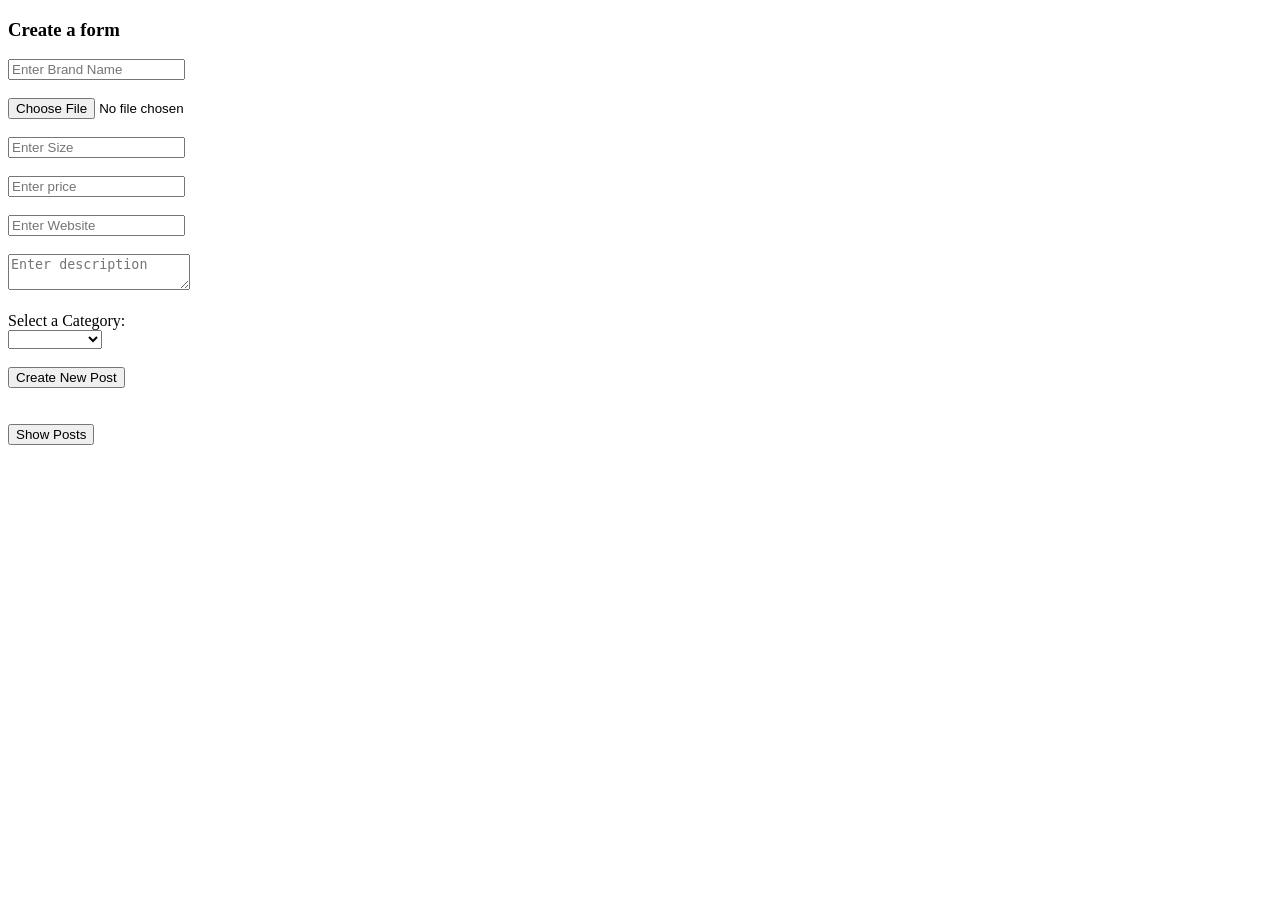
==== index.html @ aeec120e "add post and category js file and define its class" ====
<!DOCTYPE html>
<html lang="en">
<head>
    <meta charset="UTF-8">
    <meta http-equiv="X-UA-Compatible" content="IE=edge">
    <meta name="viewport" content="width=device-width, initial-scale=1.0">
    <title>JS project</title>
   
</head>
<body>
    
    <div id="button-control">

      <form id="create-post-form">
        <h3>Create a form</h3>
        <input id="input-brand" type="text" name="brand" value="" placeholder="Enter Brand Name" class="input-text">
        <br><br>
        <input id="input-image" type="file" name="image" value="" placeholder="Enter Your Image" class="input-file">
        <br><br>
        <input id="input-size" type="text" name="size" value="" placeholder="Enter Size" class="input-text">
        <br><br>
        <input id="input-price" type="text" name="price" value="" placeholder="Enter price" class="input-text">
        <br><br>
        <input id="input-website" type="text" name="website" value="" placeholder="Enter Website" class="input-text">
        <br><br>
        <textarea id="input-description" type="description" name="description" value="" placeholder="Enter description"></textarea>
        <br><br>

        <label for="accessories">Select a Category:</label><br>
        <select id="categories" name="categories">
          <option value="0"></option>
          <option value="1">Clothing</option>
          <option value="2">Shoe</option>
          <option value="3">Accessories</option>
          </select>
          <br><br>

          <input id= 'create-button' type="submit" name="submit" value="Create New Post" class="submit">
      </form>
        <br><br>
         <button id="button">Show Posts</button>
    </div>
      <div id="list">
          <ul id="posts-list">
        </ul>   
   </div>
  <script src="javascripts/post.js"></script>
  <script src="javascripts/category.js"></script>
  <script src="javascripts/index.js"></script>
  
  
</body>
</html>
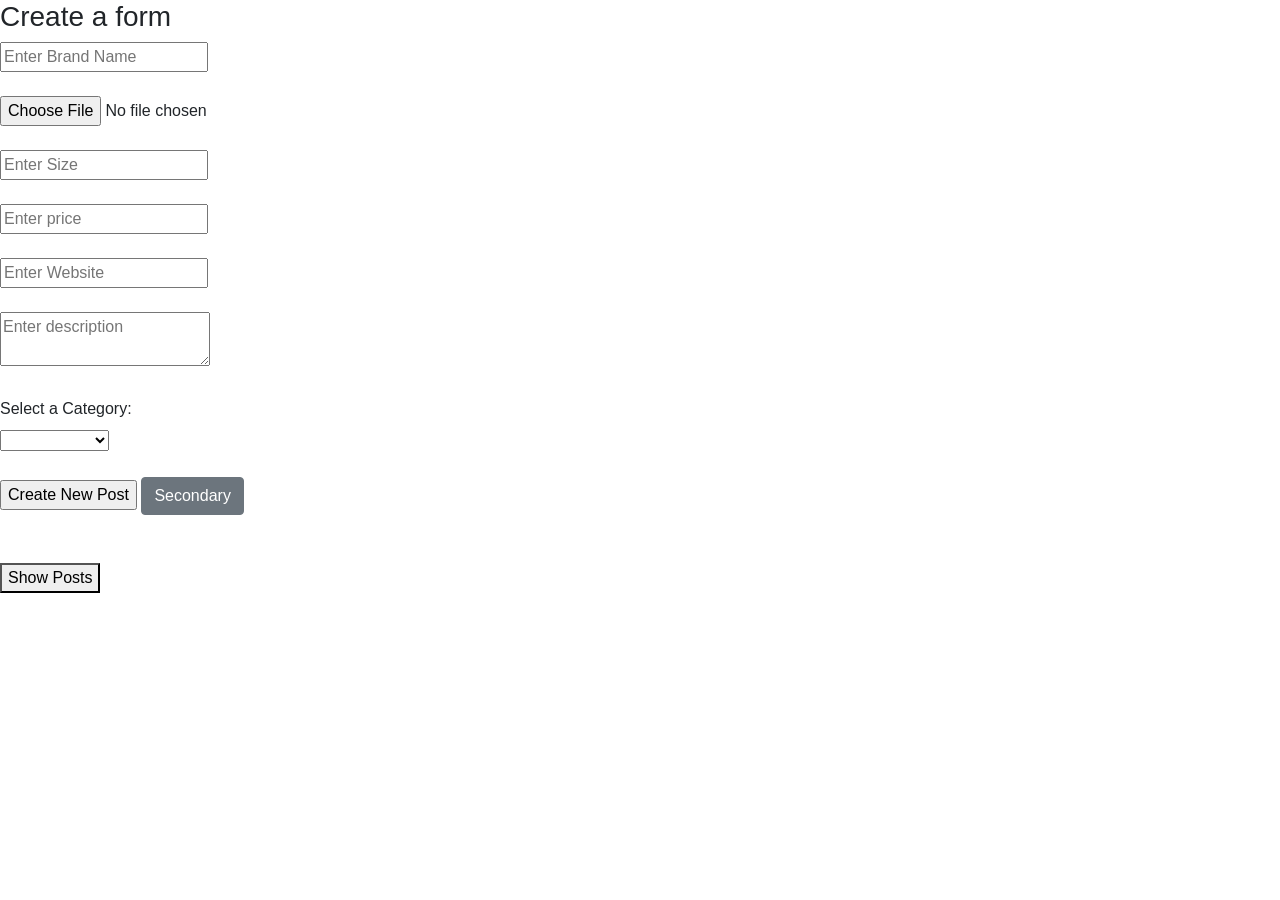
==== commit 879ee3b9: "work on css using bootstrap, use bootstrap link and  script tags in index.html file" ====
--- a/index.html
+++ b/index.html
@@ -5,7 +5,12 @@
     <meta http-equiv="X-UA-Compatible" content="IE=edge">
     <meta name="viewport" content="width=device-width, initial-scale=1.0">
     <title>JS project</title>
-   
+    <link rel="stylesheet" href="https://stackpath.bootstrapcdn.com/bootstrap/4.4.1/css/bootstrap.min.css" integrity="sha384-Vkoo8x4CGsO3+Hhxv8T/Q5PaXtkKtu6ug5TOeNV6gBiFeWPGFN9MuhOf23Q9Ifjh" crossorigin="anonymous">
+     <!-- Optional JavaScript -->
+    <!-- jQuery first, then Popper.js, then Bootstrap JS -->
+    <script src="https://code.jquery.com/jquery-3.4.1.slim.min.js" integrity="sha384-J6qa4849blE2+poT4WnyKhv5vZF5SrPo0iEjwBvKU7imGFAV0wwj1yYfoRSJoZ+n" crossorigin="anonymous"></script>
+    <script src="https://cdn.jsdelivr.net/npm/popper.js@1.16.0/dist/umd/popper.min.js" integrity="sha384-Q6E9RHvbIyZFJoft+2mJbHaEWldlvI9IOYy5n3zV9zzTtmI3UksdQRVvoxMfooAo" crossorigin="anonymous"></script>
+    <script src="https://stackpath.bootstrapcdn.com/bootstrap/4.4.1/js/bootstrap.min.js" integrity="sha384-wfSDF2E50Y2D1uUdj0O3uMBJnjuUD4Ih7YwaYd1iqfktj0Uod8GCExl3Og8ifwB6" crossorigin="anonymous"></script>
 </head>
 <body>
     
@@ -36,6 +41,7 @@
           <br><br>
 
           <input id= 'create-button' type="submit" name="submit" value="Create New Post" class="submit">
+          <button type="button" class="btn btn-secondary">Secondary</button>
       </form>
         <br><br>
          <button id="button">Show Posts</button>
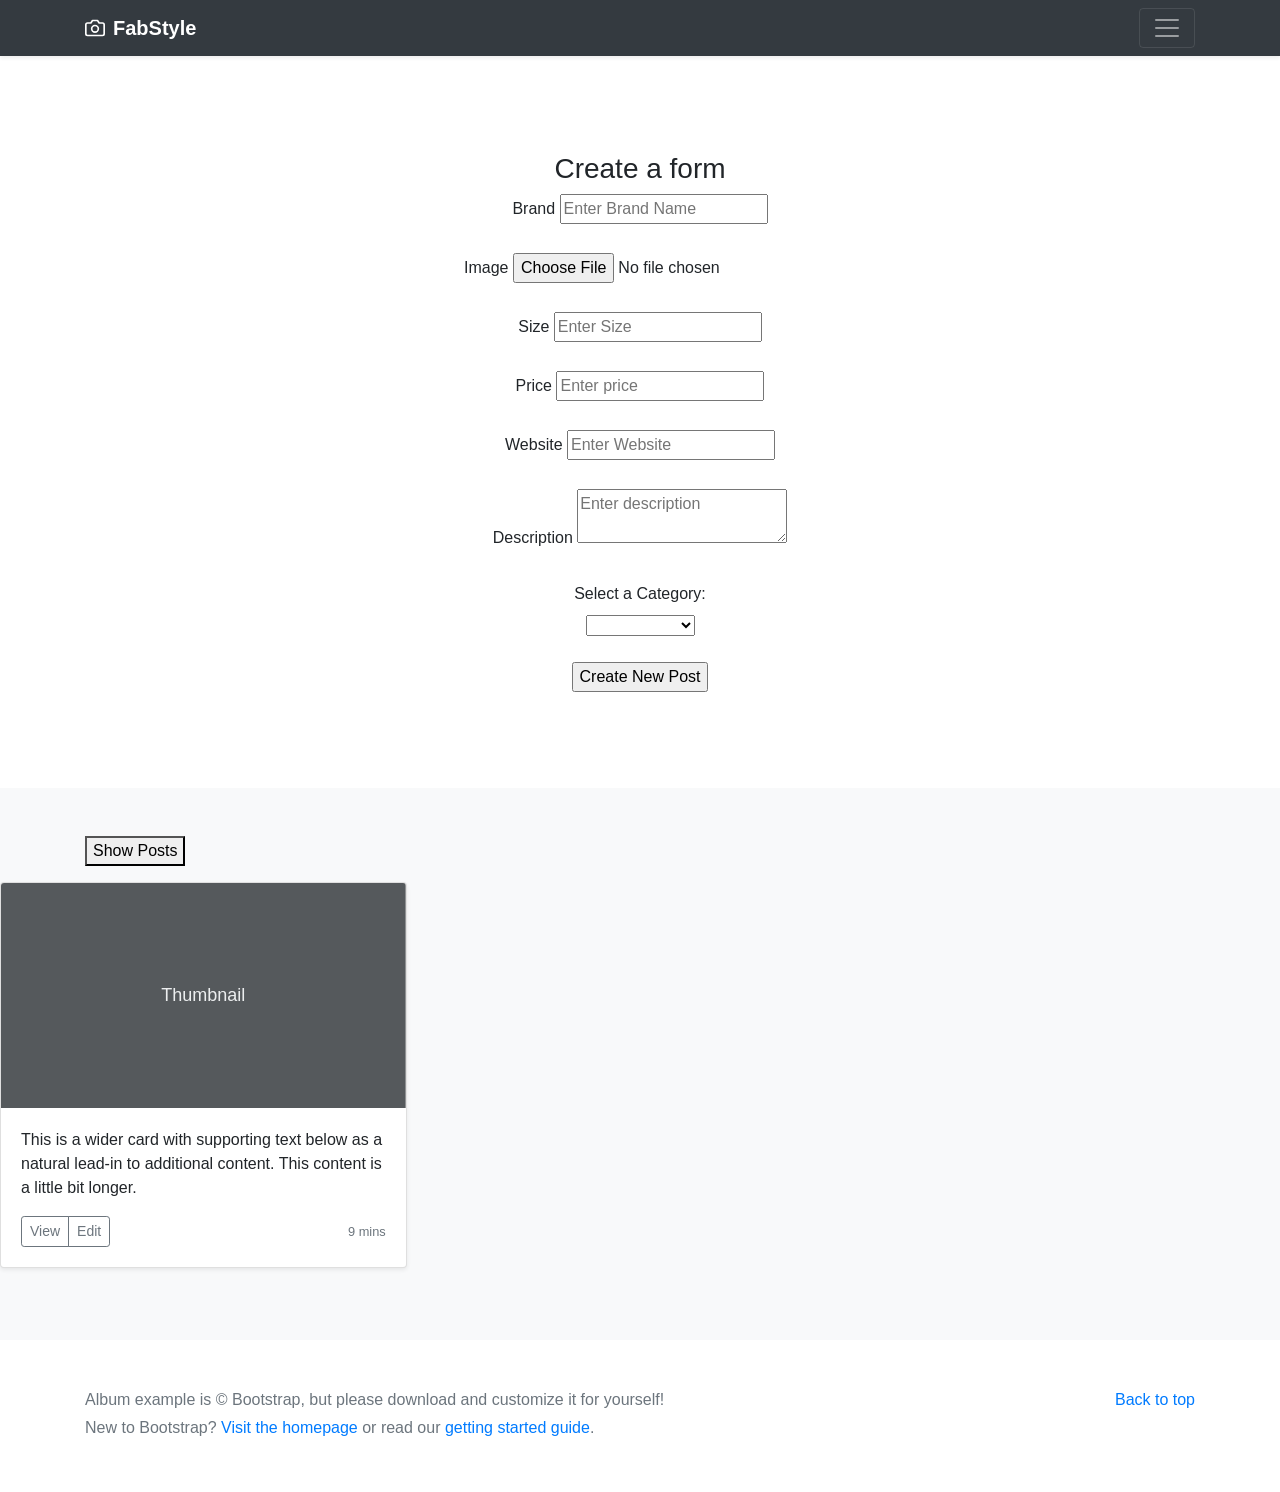
==== commit 77a46d57: "working on frontend styling using bootstrap" ====
--- a/index.html
+++ b/index.html
@@ -1,33 +1,104 @@
-<!DOCTYPE html>
+<!doctype html>
 <html lang="en">
-<head>
-    <meta charset="UTF-8">
-    <meta http-equiv="X-UA-Compatible" content="IE=edge">
-    <meta name="viewport" content="width=device-width, initial-scale=1.0">
-    <title>JS project</title>
+  <head>
+    <meta charset="utf-8">
+    <meta name="viewport" content="width=device-width, initial-scale=1, shrink-to-fit=no">
+    <meta name="description" content="">
+    <meta name="author" content="Mark Otto, Jacob Thornton, and Bootstrap contributors">
+    <meta name="generator" content="Jekyll v4.1.1">
+    <title>Album example · Bootstrap</title>
+
     <link rel="stylesheet" href="https://stackpath.bootstrapcdn.com/bootstrap/4.4.1/css/bootstrap.min.css" integrity="sha384-Vkoo8x4CGsO3+Hhxv8T/Q5PaXtkKtu6ug5TOeNV6gBiFeWPGFN9MuhOf23Q9Ifjh" crossorigin="anonymous">
+    
+
+   <script src="javascripts/post.js"></script>
+   <script src="javascripts/category.js"></script>
+   <script src="javascripts/index.js"></script>
+
      <!-- Optional JavaScript -->
     <!-- jQuery first, then Popper.js, then Bootstrap JS -->
     <script src="https://code.jquery.com/jquery-3.4.1.slim.min.js" integrity="sha384-J6qa4849blE2+poT4WnyKhv5vZF5SrPo0iEjwBvKU7imGFAV0wwj1yYfoRSJoZ+n" crossorigin="anonymous"></script>
     <script src="https://cdn.jsdelivr.net/npm/popper.js@1.16.0/dist/umd/popper.min.js" integrity="sha384-Q6E9RHvbIyZFJoft+2mJbHaEWldlvI9IOYy5n3zV9zzTtmI3UksdQRVvoxMfooAo" crossorigin="anonymous"></script>
     <script src="https://stackpath.bootstrapcdn.com/bootstrap/4.4.1/js/bootstrap.min.js" integrity="sha384-wfSDF2E50Y2D1uUdj0O3uMBJnjuUD4Ih7YwaYd1iqfktj0Uod8GCExl3Og8ifwB6" crossorigin="anonymous"></script>
-</head>
-<body>
-    
+
+   
+    <style>
+      .bd-placeholder-img {
+        font-size: 1.125rem;
+        text-anchor: middle;
+        -webkit-user-select: none;
+        -moz-user-select: none;
+        -ms-user-select: none;
+        user-select: none;
+      }
+
+      @media (min-width: 768px) {
+        .bd-placeholder-img-lg {
+          font-size: 3.5rem;
+        }
+      }
+    </style>
+    <!-- Custom styles for this template -->
+    <link href="index.css" rel="stylesheet">
+  </head>
+  <body>
+    <header>
+  <div class="collapse bg-dark" id="navbarHeader">
+    <div class="container">
+      <div class="row">
+        <div class="col-sm-8 col-md-7 py-4">
+          <h4 class="text-white">About</h4>
+          <p class="text-muted">Add some information about the album below, the author, or any other background context. Make it a few sentences long so folks can pick up some informative tidbits. Then, link them off to some social networking sites or contact information.</p>
+        </div>
+        <div class="col-sm-4 offset-md-1 py-4">
+          <h4 class="text-white">Contact</h4>
+          <ul class="list-unstyled">
+            <li><a href="#" class="text-white">Follow on Twitter</a></li>
+            <li><a href="#" class="text-white">Like on Facebook</a></li>
+            <li><a href="#" class="text-white">Email me</a></li>
+          </ul>
+        </div>
+      </div>
+    </div>
+  </div>
+  <div class="navbar navbar-dark bg-dark shadow-sm">
+    <div class="container d-flex justify-content-between">
+      <a href="#" class="navbar-brand d-flex align-items-center">
+        <svg xmlns="http://www.w3.org/2000/svg" width="20" height="20" fill="none" stroke="currentColor" stroke-linecap="round" stroke-linejoin="round" stroke-width="2" aria-hidden="true" class="mr-2" viewBox="0 0 24 24" focusable="false"><path d="M23 19a2 2 0 0 1-2 2H3a2 2 0 0 1-2-2V8a2 2 0 0 1 2-2h4l2-3h6l2 3h4a2 2 0 0 1 2 2z"/><circle cx="12" cy="13" r="4"/></svg>
+        <strong>FabStyle</strong>
+      </a>
+      <button class="navbar-toggler" type="button" data-toggle="collapse" data-target="#navbarHeader" aria-controls="navbarHeader" aria-expanded="false" aria-label="Toggle navigation">
+        <span class="navbar-toggler-icon"></span>
+      </button>
+    </div>
+  </div>
+</header>
+
+<main role="main">
+  
+
+  <section class="jumbotron text-center">
+     
     <div id="button-control">
 
       <form id="create-post-form">
         <h3>Create a form</h3>
+        <label for="brand">Brand</label>
         <input id="input-brand" type="text" name="brand" value="" placeholder="Enter Brand Name" class="input-text">
         <br><br>
+        <label for="image">Image</label>
         <input id="input-image" type="file" name="image" value="" placeholder="Enter Your Image" class="input-file">
         <br><br>
+        <label for="size">Size</label>
         <input id="input-size" type="text" name="size" value="" placeholder="Enter Size" class="input-text">
         <br><br>
+        <label for="price">Price</label>
         <input id="input-price" type="text" name="price" value="" placeholder="Enter price" class="input-text">
         <br><br>
+        <label for="website">Website</label>
         <input id="input-website" type="text" name="website" value="" placeholder="Enter Website" class="input-text">
         <br><br>
+        <label for="description">Description</label>
         <textarea id="input-description" type="description" name="description" value="" placeholder="Enter description"></textarea>
         <br><br>
 
@@ -41,19 +112,49 @@
           <br><br>
 
           <input id= 'create-button' type="submit" name="submit" value="Create New Post" class="submit">
-          <button type="button" class="btn btn-secondary">Secondary</button>
       </form>
-        <br><br>
-         <button id="button">Show Posts</button>
-    </div>
-      <div id="list">
+
+  </section>
+
+  <div class="album py-5 bg-light">
+    <div class="container">
+      <button id="button">Show Posts</button>
+       </div>
+         <div id="list">
           <ul id="posts-list">
         </ul>   
    </div>
-  <script src="javascripts/post.js"></script>
-  <script src="javascripts/category.js"></script>
-  <script src="javascripts/index.js"></script>
-  
-  
-</body>
-</html>+
+      <div class="row">
+        <div class="col-md-4">
+          <div class="card mb-4 shadow-sm">
+            <svg class="bd-placeholder-img card-img-top" width="100%" height="225" xmlns="http://www.w3.org/2000/svg" preserveAspectRatio="xMidYMid slice" focusable="false" role="img" aria-label="Placeholder: Thumbnail"><title>Placeholder</title><rect width="100%" height="100%" fill="#55595c"/><text x="50%" y="50%" fill="#eceeef" dy=".3em">Thumbnail</text></svg>
+            <div class="card-body">
+              <p class="card-text">This is a wider card with supporting text below as a natural lead-in to additional content. This content is a little bit longer.</p>
+              <div class="d-flex justify-content-between align-items-center">
+                <div class="btn-group">
+                  <button type="button" class="btn btn-sm btn-outline-secondary">View</button>
+                  <button type="button" class="btn btn-sm btn-outline-secondary">Edit</button>
+                </div>
+                <small class="text-muted">9 mins</small>
+              </div>
+            </div>
+          </div>
+        </div>
+         </div>
+    </div>
+  </div>
+
+</main>
+
+<footer class="text-muted">
+  <div class="container">
+    <p class="float-right">
+      <a href="#">Back to top</a>
+    </p>
+    <p>Album example is &copy; Bootstrap, but please download and customize it for yourself!</p>
+    <p>New to Bootstrap? <a href="https://getbootstrap.com/">Visit the homepage</a> or read our <a href="../getting-started/introduction/">getting started guide</a>.</p>
+  </div>
+</footer>
+
+</html>
--- a/index.css
+++ b/index.css
@@ -0,0 +1,34 @@
+.jumbotron {
+    padding-top: 3rem;
+    padding-bottom: 3rem;
+    margin-bottom: 0;
+    background-color: #fff;
+  }
+  @media (min-width: 768px) {
+    .jumbotron {
+      padding-top: 6rem;
+      padding-bottom: 6rem;
+    }
+  }
+  
+  .jumbotron p:last-child {
+    margin-bottom: 0;
+  }
+  
+  .jumbotron h1 {
+    font-weight: 300;
+  }
+  
+  .jumbotron .container {
+    max-width: 40rem;
+  }
+  
+  footer {
+    padding-top: 3rem;
+    padding-bottom: 3rem;
+  }
+  
+  footer p {
+    margin-bottom: .25rem;
+  }
+  
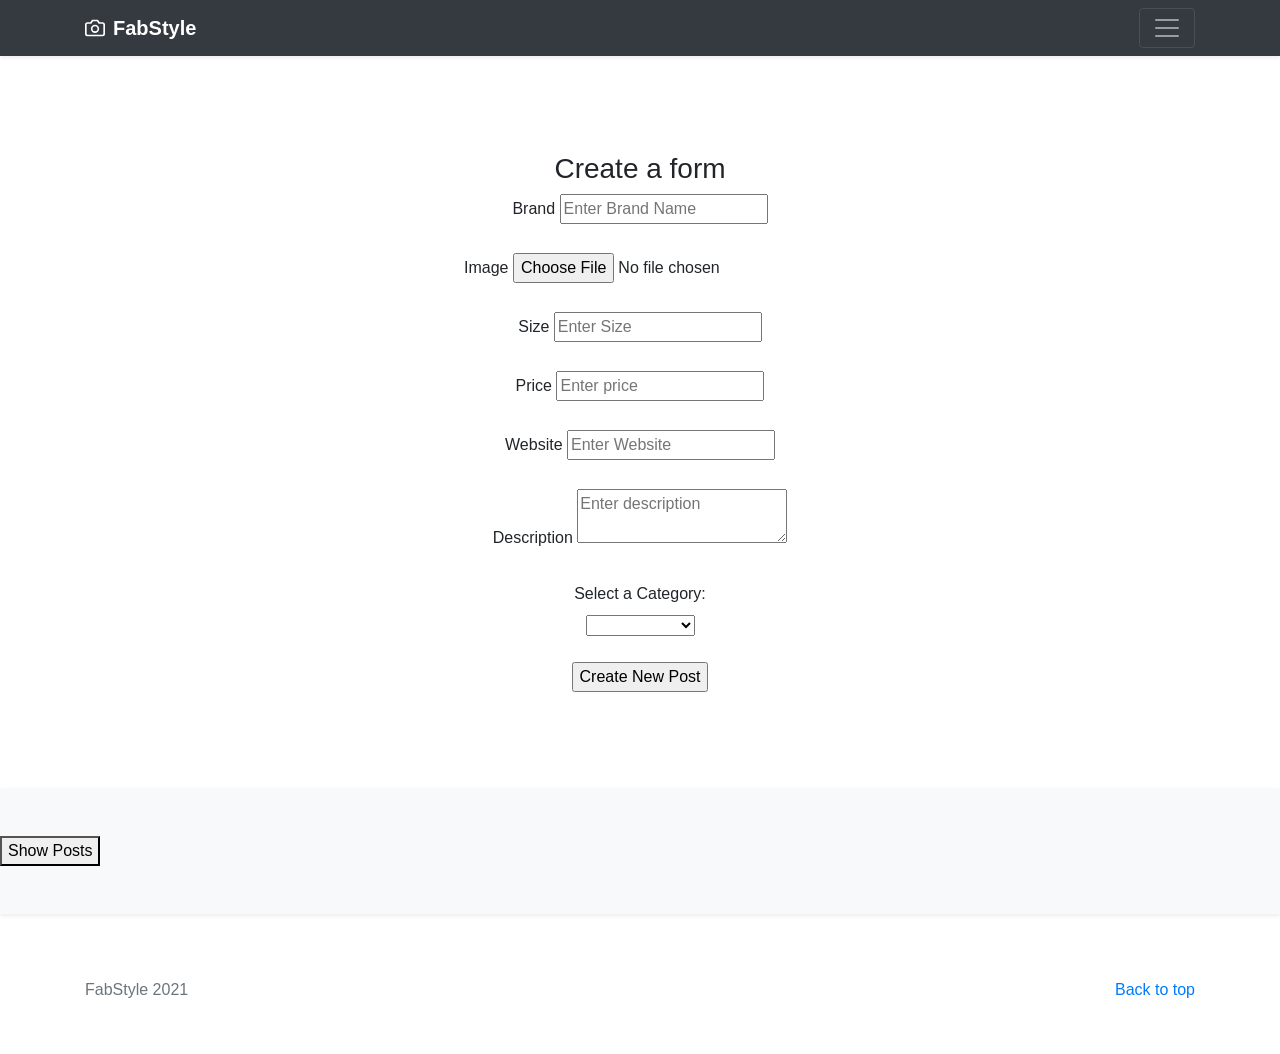
==== commit 6ed9fb50: "working on front end to add delete functionality" ====
--- a/index.html
+++ b/index.html
@@ -116,29 +116,13 @@
 
   </section>
 
-  <div class="album py-5 bg-light">
-    <div class="container">
+  <div class="album py-5 bg-light bg-light shadow-sm">
       <button id="button">Show Posts</button>
        </div>
          <div id="list">
           <ul id="posts-list">
         </ul>   
    </div>
-
-      <div class="row">
-        <div class="col-md-4">
-          <div class="card mb-4 shadow-sm">
-            <svg class="bd-placeholder-img card-img-top" width="100%" height="225" xmlns="http://www.w3.org/2000/svg" preserveAspectRatio="xMidYMid slice" focusable="false" role="img" aria-label="Placeholder: Thumbnail"><title>Placeholder</title><rect width="100%" height="100%" fill="#55595c"/><text x="50%" y="50%" fill="#eceeef" dy=".3em">Thumbnail</text></svg>
-            <div class="card-body">
-              <p class="card-text">This is a wider card with supporting text below as a natural lead-in to additional content. This content is a little bit longer.</p>
-              <div class="d-flex justify-content-between align-items-center">
-                <div class="btn-group">
-                  <button type="button" class="btn btn-sm btn-outline-secondary">View</button>
-                  <button type="button" class="btn btn-sm btn-outline-secondary">Edit</button>
-                </div>
-                <small class="text-muted">9 mins</small>
-              </div>
-            </div>
           </div>
         </div>
          </div>
@@ -152,8 +136,8 @@
     <p class="float-right">
       <a href="#">Back to top</a>
     </p>
-    <p>Album example is &copy; Bootstrap, but please download and customize it for yourself!</p>
-    <p>New to Bootstrap? <a href="https://getbootstrap.com/">Visit the homepage</a> or read our <a href="../getting-started/introduction/">getting started guide</a>.</p>
+    <p>FabStyle 2021</p>
+  
   </div>
 </footer>
 
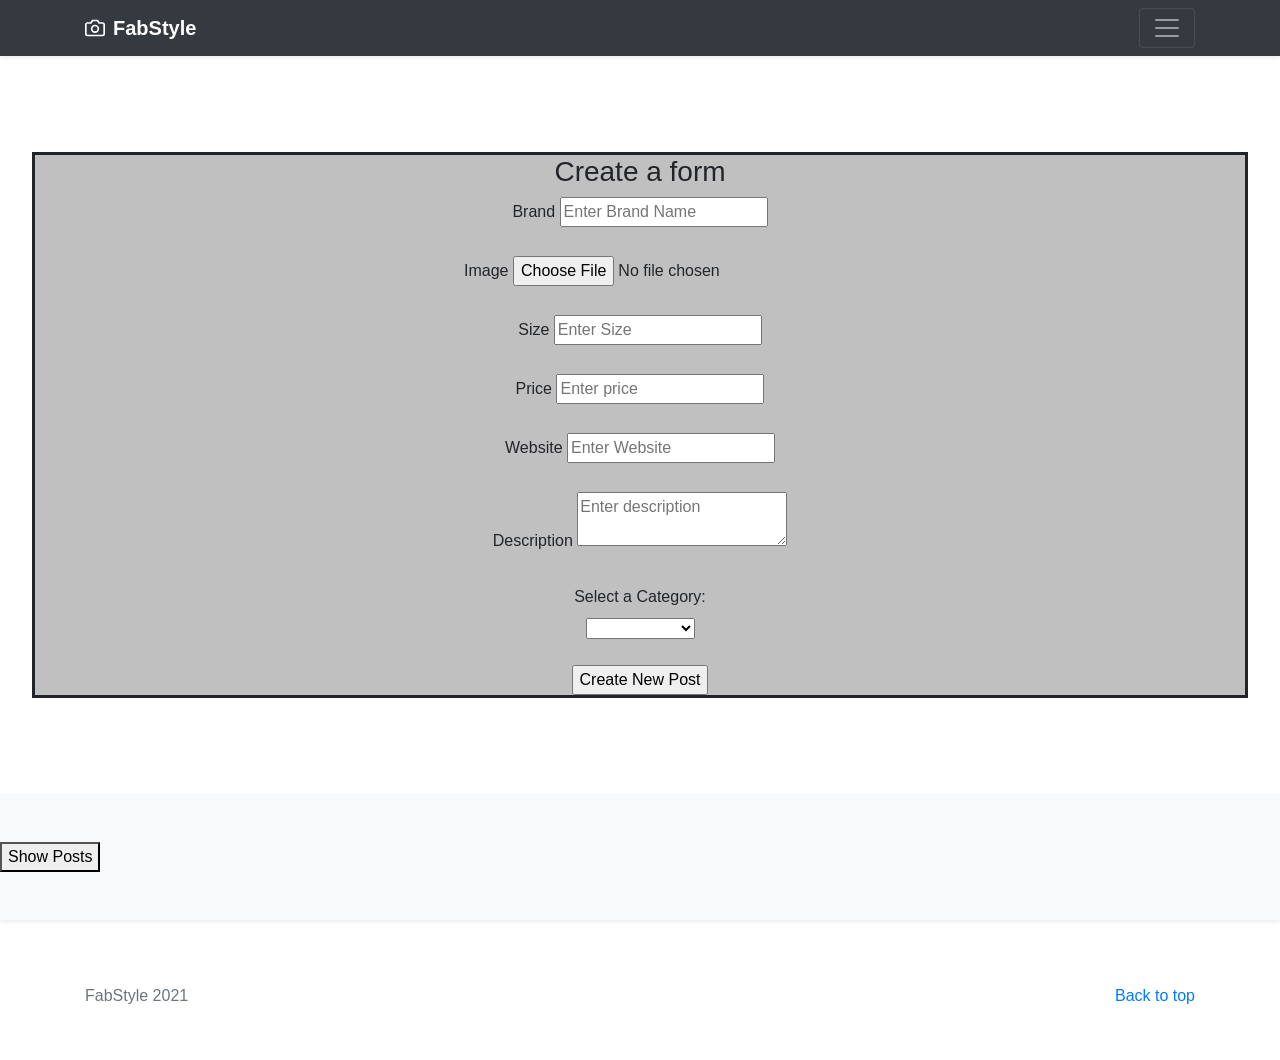
==== commit ba53f63a: "work on displaying image" ====
--- a/index.html
+++ b/index.html
@@ -37,6 +37,8 @@
           font-size: 3.5rem;
         }
       }
+
+  
     </style>
     <!-- Custom styles for this template -->
     <link href="index.css" rel="stylesheet">
--- a/index.css
+++ b/index.css
@@ -22,6 +22,19 @@
   .jumbotron .container {
     max-width: 40rem;
   }
+ .post-body {
+   background-color: silver;
+   
+   display: inline-block;
+   }
+   
+ #button-control {
+   background-color: silver;
+   border-style: solid;
+    text-align: center;
+ }
+
+
   
   footer {
     padding-top: 3rem;
@@ -31,4 +44,4 @@
   footer p {
     margin-bottom: .25rem;
   }
-  +  
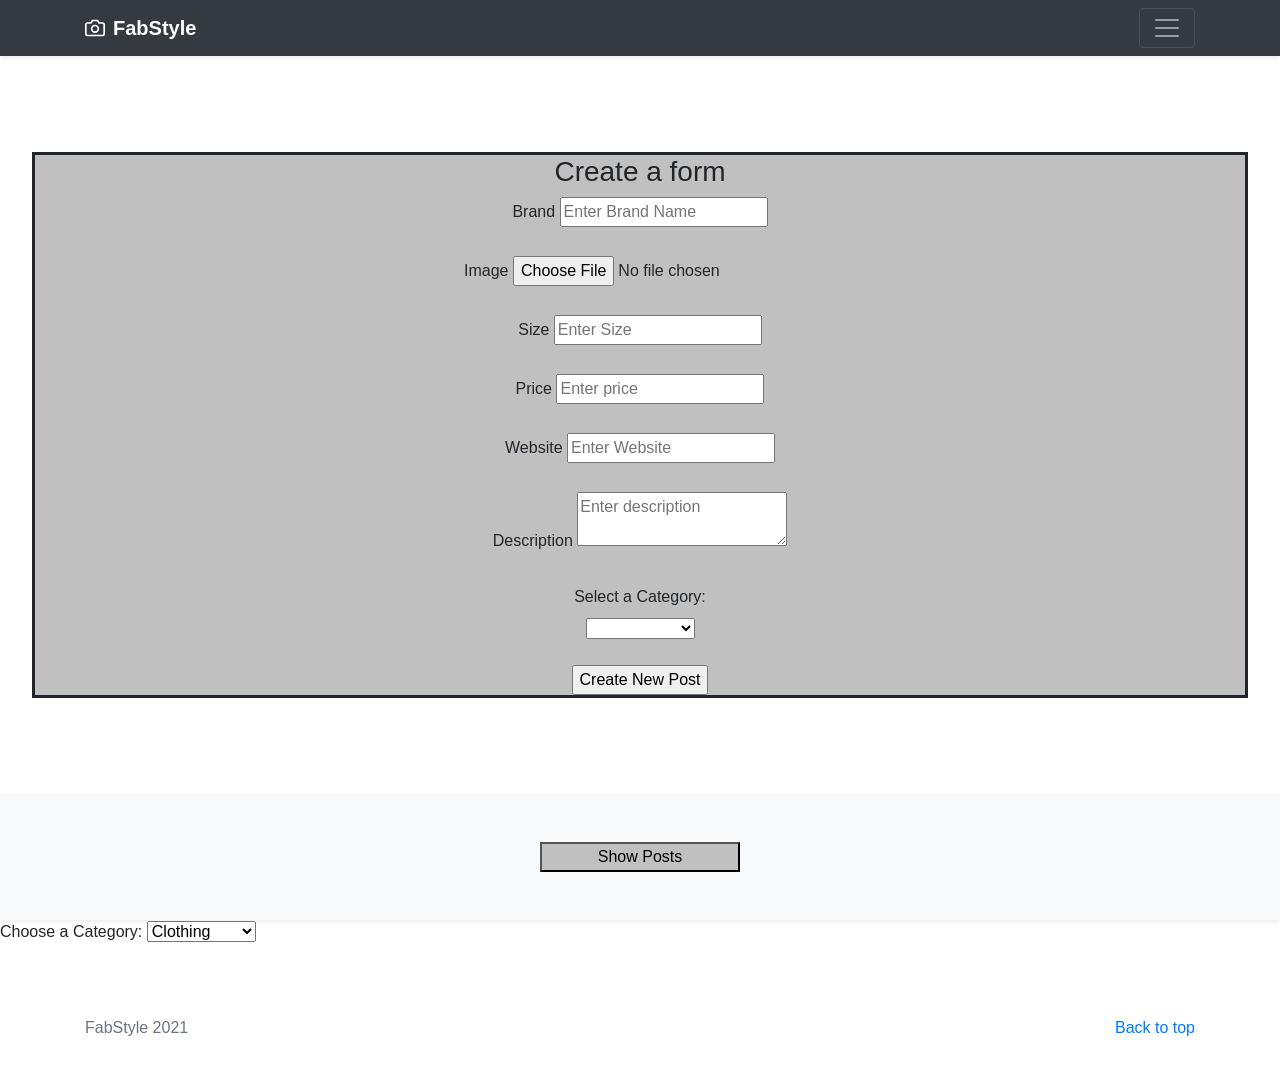
==== commit 7f12f66f: "working on image functionality" ====
--- a/index.html
+++ b/index.html
@@ -55,9 +55,9 @@
         <div class="col-sm-4 offset-md-1 py-4">
           <h4 class="text-white">Contact</h4>
           <ul class="list-unstyled">
-            <li><a href="#" class="text-white">Follow on Twitter</a></li>
-            <li><a href="#" class="text-white">Like on Facebook</a></li>
-            <li><a href="#" class="text-white">Email me</a></li>
+            <h6><a href="#" class="text-white">Follow on Twitter</a></h6>
+            <h6><a href="#" class="text-white">Like on Facebook</a></h6>
+            <h6><a href="#" class="text-white">Email me</a></h6>
           </ul>
         </div>
       </div>
@@ -86,22 +86,22 @@
       <form id="create-post-form">
         <h3>Create a form</h3>
         <label for="brand">Brand</label>
-        <input id="input-brand" type="text" name="brand" value="" placeholder="Enter Brand Name" class="input-text">
+        <input id="input-brand" type="text" name="brand" value="" placeholder="Enter Brand Name" class="input-text" required>
         <br><br>
         <label for="image">Image</label>
-        <input id="input-image" type="file" name="image" value="" placeholder="Enter Your Image" class="input-file">
+        <input id="input-image" type="file" name="image" value="" placeholder="Enter Your Image" class="input-file" required>
         <br><br>
         <label for="size">Size</label>
-        <input id="input-size" type="text" name="size" value="" placeholder="Enter Size" class="input-text">
+        <input id="input-size" type="text" name="size" value="" placeholder="Enter Size" class="input-text" required>
         <br><br>
         <label for="price">Price</label>
-        <input id="input-price" type="text" name="price" value="" placeholder="Enter price" class="input-text">
+        <input id="input-price" type="text" name="price" value="" placeholder="Enter price" class="input-text" required>
         <br><br>
         <label for="website">Website</label>
-        <input id="input-website" type="text" name="website" value="" placeholder="Enter Website" class="input-text">
+        <input id="input-website" type="text" name="website" value="" placeholder="Enter Website" class="input-text" required>
         <br><br>
         <label for="description">Description</label>
-        <textarea id="input-description" type="description" name="description" value="" placeholder="Enter description"></textarea>
+        <textarea id="input-description" type="description" name="description" value="" placeholder="Enter description" required></textarea>
         <br><br>
 
         <label for="accessories">Select a Category:</label><br>
@@ -121,6 +121,12 @@
   <div class="album py-5 bg-light bg-light shadow-sm">
       <button id="button">Show Posts</button>
        </div>
+       <label for="categories">Choose a Category:</label>
+          <select name="category" id="category-dropdown">
+          <option value="clothing">Clothing</option>
+          <option value="shoes">Shoes</option>
+          <option value="accessories">Accessories</option>
+       </select>
          <div id="list">
           <ul id="posts-list">
         </ul>   
--- a/index.css
+++ b/index.css
@@ -24,14 +24,24 @@
   }
  .post-body {
    background-color: silver;
-   
    display: inline-block;
-   }
+   width:100%; 
+   height:100%;  
+   margin:5px;
+   border:5px solid #ccc;
+ }
    
  #button-control {
    background-color: silver;
    border-style: solid;
     text-align: center;
+ }
+
+ #button {
+   background-color:silver;
+  display: block;
+  width: 200px; 
+  margin: 0 auto;
  }
 
 
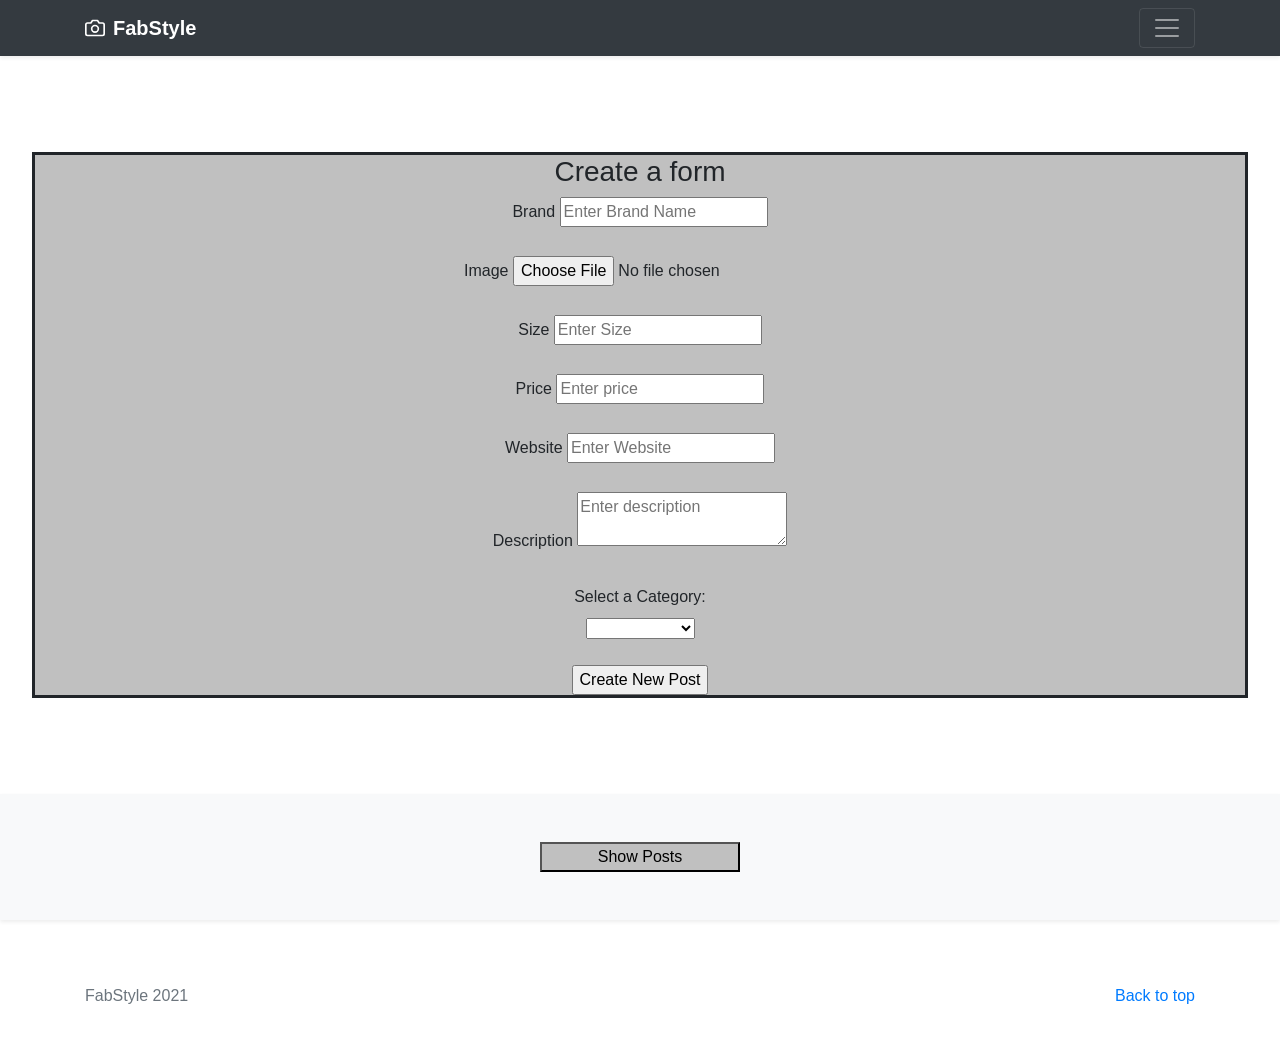
==== commit 29dfb325: "work on image fetch functionality" ====
--- a/index.html
+++ b/index.html
@@ -121,12 +121,6 @@
   <div class="album py-5 bg-light bg-light shadow-sm">
       <button id="button">Show Posts</button>
        </div>
-       <label for="categories">Choose a Category:</label>
-          <select name="category" id="category-dropdown">
-          <option value="clothing">Clothing</option>
-          <option value="shoes">Shoes</option>
-          <option value="accessories">Accessories</option>
-       </select>
          <div id="list">
           <ul id="posts-list">
         </ul>   
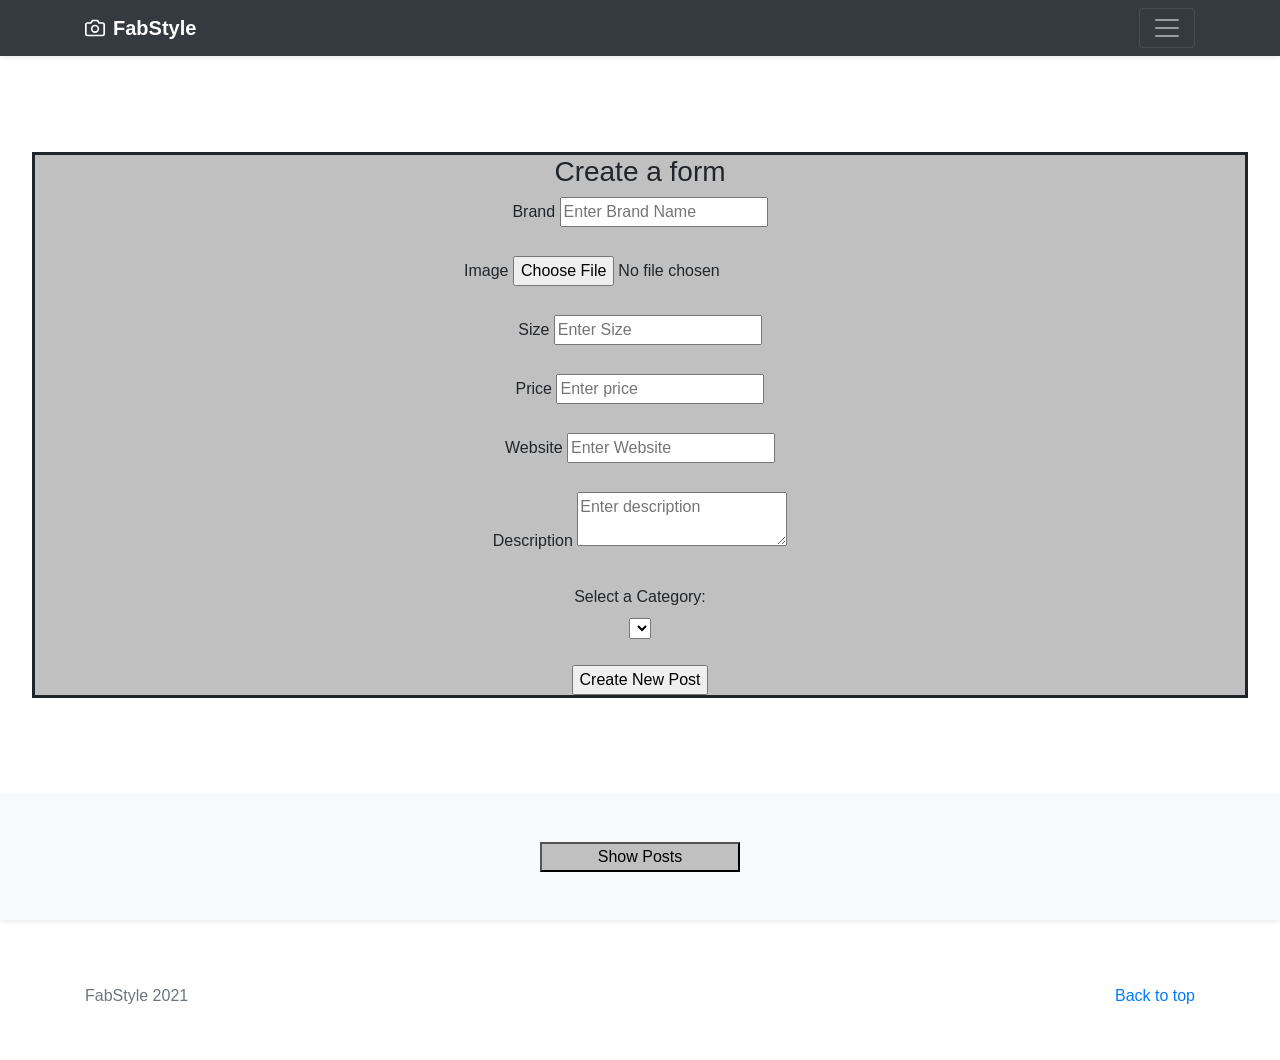
==== commit 139106b9: "sort function for post price added" ====
--- a/index.html
+++ b/index.html
@@ -83,7 +83,7 @@
      
     <div id="button-control">
 
-      <form id="create-post-form">
+      <form id="create-post-form" enctype="multipart/form-data">
         <h3>Create a form</h3>
         <label for="brand">Brand</label>
         <input id="input-brand" type="text" name="brand" value="" placeholder="Enter Brand Name" class="input-text" required>
@@ -105,11 +105,12 @@
         <br><br>
 
         <label for="accessories">Select a Category:</label><br>
-        <select id="categories" name="categories">
-          <option value="0"></option>
-          <option value="1">Clothing</option>
+        <select id="categories" name="category_id">
+          <option id= "category_id_first_option" value="0"></option>
+
+          <!-- <option value="1">Clothing</option>
           <option value="2">Shoe</option>
-          <option value="3">Accessories</option>
+          <option value="3">Accessories</option> -->
           </select>
           <br><br>
 
--- a/index.css
+++ b/index.css
@@ -23,12 +23,16 @@
     max-width: 40rem;
   }
  .post-body {
-   background-color: silver;
-   display: inline-block;
-   width:100%; 
-   height:100%;  
-   margin:5px;
-   border:5px solid #ccc;
+   background-color: lightgrey;
+   width:50%; 
+   height:50%;  
+   border:5px solid #000000;
+   display: block;  
+   margin-left: auto;  
+   margin-right: auto;    
+
+    text-align: center;  
+   
  }
    
  #button-control {
@@ -43,8 +47,6 @@
   width: 200px; 
   margin: 0 auto;
  }
-
-
   
   footer {
     padding-top: 3rem;
@@ -54,4 +56,17 @@
   footer p {
     margin-bottom: .25rem;
   }
-  
+
+  img {
+    border: 1px solid #ddd;
+    border-radius: 4px;
+    padding: 5px;
+    display: block;  
+    margin-left: auto;  
+    margin-right: auto;    
+    width: 300px;
+    height: 300px;
+    text-align: center;  
+  }
+
+ 
